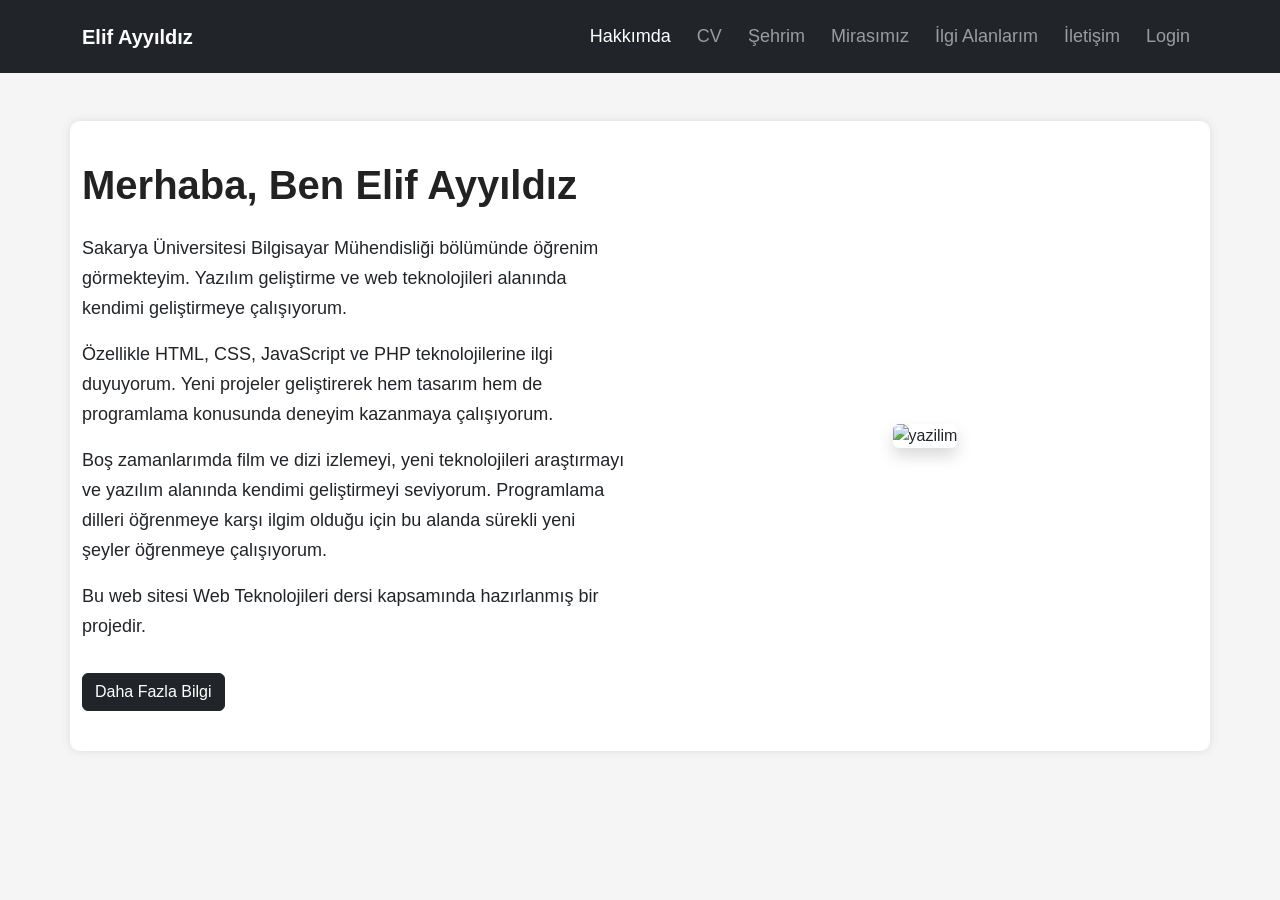
==== index.html @ 724e98f0 "İlk proje dosyaları eklendi" ====
<!DOCTYPE html>
<html lang="tr">

<head>
    <meta charset="UTF-8">
    <meta name="viewport" content="width=device-width, initial-scale=1.0">

    <title>Ana Sayfa</title>

    <!-- Bootstrap CSS -->
    <link href="https://cdn.jsdelivr.net/npm/bootstrap@5.3.7/dist/css/bootstrap.min.css" rel="stylesheet">

    <!-- CSS -->
    <link rel="stylesheet" href="css/style.css">
</head>

<body>

    <!-- Navbar Başlangıç -->
    <nav class="navbar navbar-expand-lg navbar-dark bg-dark">

        <div class="container">

            <a class="navbar-brand" href="index.html">
                Elif Ayyıldız
            </a>

            <button class="navbar-toggler" type="button" data-bs-toggle="collapse" data-bs-target="#menu">

                <span class="navbar-toggler-icon"></span>

            </button>

            <div class="collapse navbar-collapse" id="menu">

                <ul class="navbar-nav ms-auto">

                    <li class="nav-item">
                        <a class="nav-link active" href="index.html">Hakkımda</a>
                    </li>

                    <li class="nav-item">
                        <a class="nav-link" href="cv.html">CV</a>
                    </li>

                    <li class="nav-item">
                        <a class="nav-link" href="sehrim.html">Şehrim</a>
                    </li>

                    <li class="nav-item">
                        <a class="nav-link" href="mirasimiz.html">Mirasımız</a>
                    </li>

                    <li class="nav-item">
                        <a class="nav-link" href="ilgi-alanlarim.html">İlgi Alanlarım</a>
                    </li>

                    <li class="nav-item">
                        <a class="nav-link" href="iletisim.html">İletişim</a>
                    </li>

                    <li class="nav-item">
                        <a class="nav-link" href="login.html">Login</a>
                    </li>

                </ul>

            </div>

        </div>

    </nav>
    <!-- Navbar Bitiş -->


    <!-- İçerik Başlangıç -->
    <section class="container mt-5">

        <div class="row align-items-center">

            <div class="col-md-6">

                <h1 class="mb-4">
                    Merhaba, Ben Elif Ayyıldız
                </h1>

                <p>
                    Sakarya Üniversitesi Bilgisayar Mühendisliği bölümünde öğrenim görmekteyim.
                    Yazılım geliştirme ve web teknolojileri alanında kendimi geliştirmeye çalışıyorum.
                </p>

                <p>
                    Özellikle HTML, CSS, JavaScript ve PHP teknolojilerine ilgi duyuyorum.
                    Yeni projeler geliştirerek hem tasarım hem de programlama konusunda deneyim kazanmaya çalışıyorum.
                </p>

                <p>
                    <p>
    Boş zamanlarımda film ve dizi izlemeyi, yeni teknolojileri araştırmayı
    ve yazılım alanında kendimi geliştirmeyi seviyorum.
    Programlama dilleri öğrenmeye karşı ilgim olduğu için bu alanda sürekli
    yeni şeyler öğrenmeye çalışıyorum.
</p> 
                </p>

                <p>
                    Bu web sitesi Web Teknolojileri dersi kapsamında hazırlanmış bir projedir.
                </p>

                <a href="cv.html" class="btn btn-dark mt-3">
                    Daha Fazla Bilgi
                </a>

            </div>

            <div class="col-md-6 text-center">

                <img src="https://images.unsplash.com/photo-1498050108023-c5249f4df085"
                     class="img-fluid rounded shadow"
                     alt="yazilim">

            </div>

        </div>

    </section>
    <!-- İçerik Bitiş -->


    <!-- Bootstrap JS -->
    <script src="https://cdn.jsdelivr.net/npm/bootstrap@5.3.7/dist/js/bootstrap.bundle.min.js"></script>

    <!-- JavaScript -->
    <script src="js/script.js"></script>

</body>

</html>
---- css/style.css ----
body{
    background-color: #f5f5f5;
    font-family: Arial, Helvetica, sans-serif;
}

.navbar{
    padding: 15px;
}

.navbar-brand{
    font-size: 20px;
    font-weight: bold;
}

.nav-link{
    font-size: 18px;
    margin-left: 10px;
}

section{
    background-color: white;
    padding: 40px;
    border-radius: 10px;
    box-shadow: 0px 0px 10px rgba(0,0,0,0.1);
}

h1{
    color: #222;
    font-weight: bold;
}

p{
    font-size: 18px;
    line-height: 30px;
}
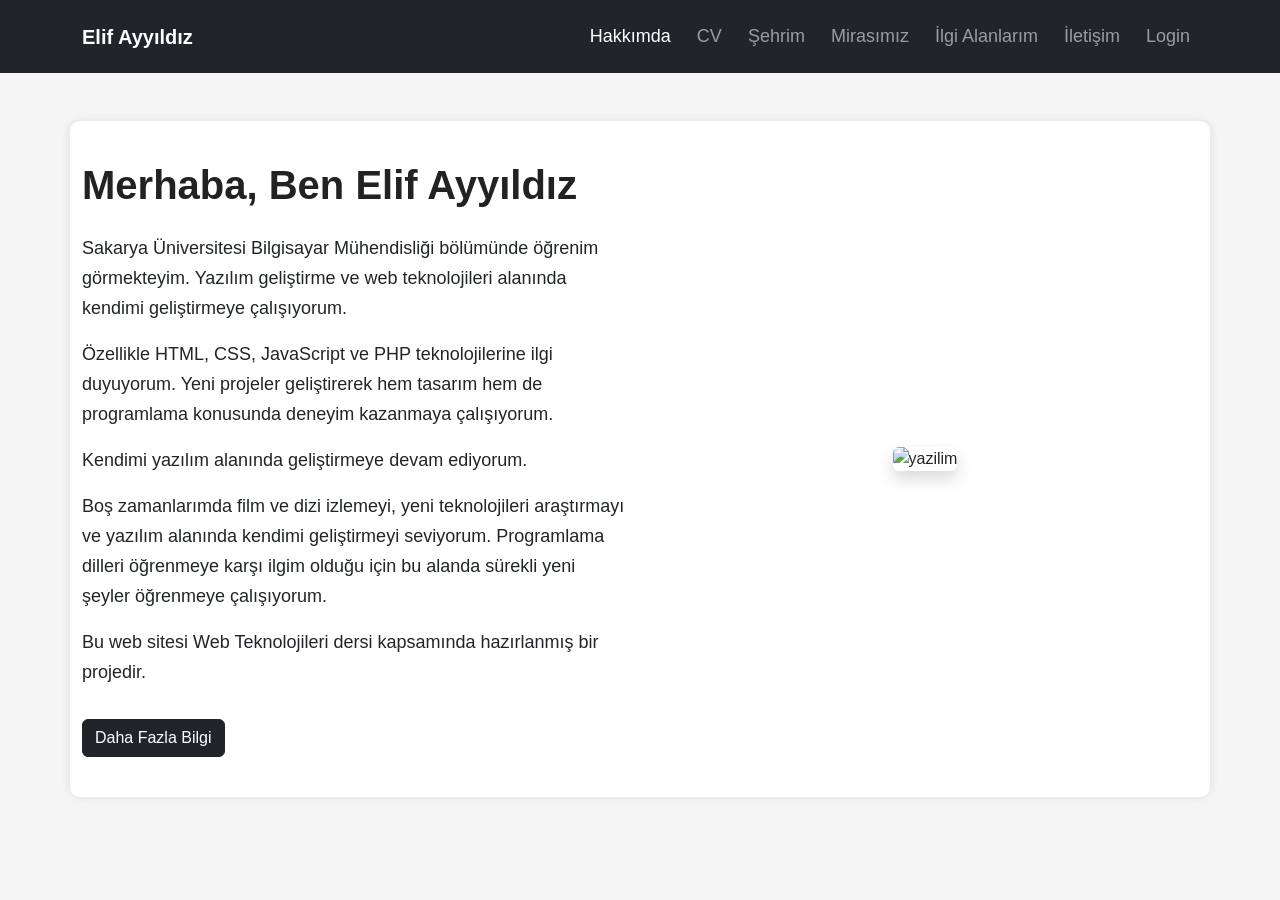
==== commit f4ea6b12: "Ana sayfa içerikleri güncellendi" ====
--- a/index.html
+++ b/index.html
@@ -93,7 +93,9 @@
                     Özellikle HTML, CSS, JavaScript ve PHP teknolojilerine ilgi duyuyorum.
                     Yeni projeler geliştirerek hem tasarım hem de programlama konusunda deneyim kazanmaya çalışıyorum.
                 </p>
-
+                <p class="mt-3">
+                Kendimi yazılım alanında geliştirmeye devam ediyorum.
+               </p>
                 <p>
                     <p>
     Boş zamanlarımda film ve dizi izlemeyi, yeni teknolojileri araştırmayı
--- a/css/style.css
+++ b/css/style.css
@@ -32,4 +32,15 @@
 p{
     font-size: 18px;
     line-height: 30px;
+}.btn:hover{
+    transform: scale(1.05);
+    transition: 0.3s;
+}
+
+.card{
+    transition: 0.3s;
+}
+
+.card:hover{
+    transform: translateY(-5px);
 }
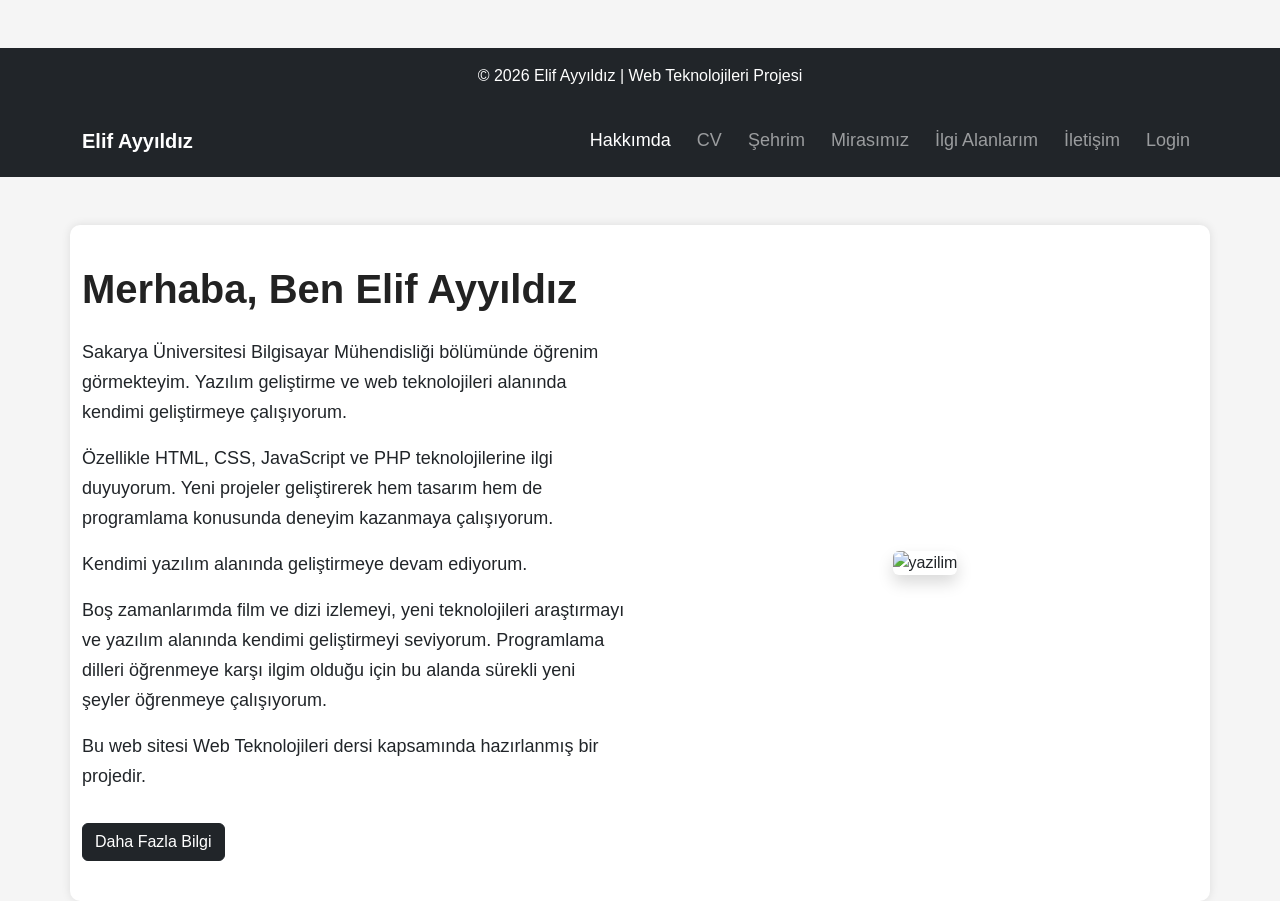
==== commit 1eead19b: "Footer bölümü eklendi" ====
--- a/index.html
+++ b/index.html
@@ -13,7 +13,9 @@
     <!-- CSS -->
     <link rel="stylesheet" href="css/style.css">
 </head>
-
+     <footer class="bg-dark text-white text-center p-3 mt-5">
+    © 2026 Elif Ayyıldız | Web Teknolojileri Projesi
+</footer>
 <body>
 
     <!-- Navbar Başlangıç -->
